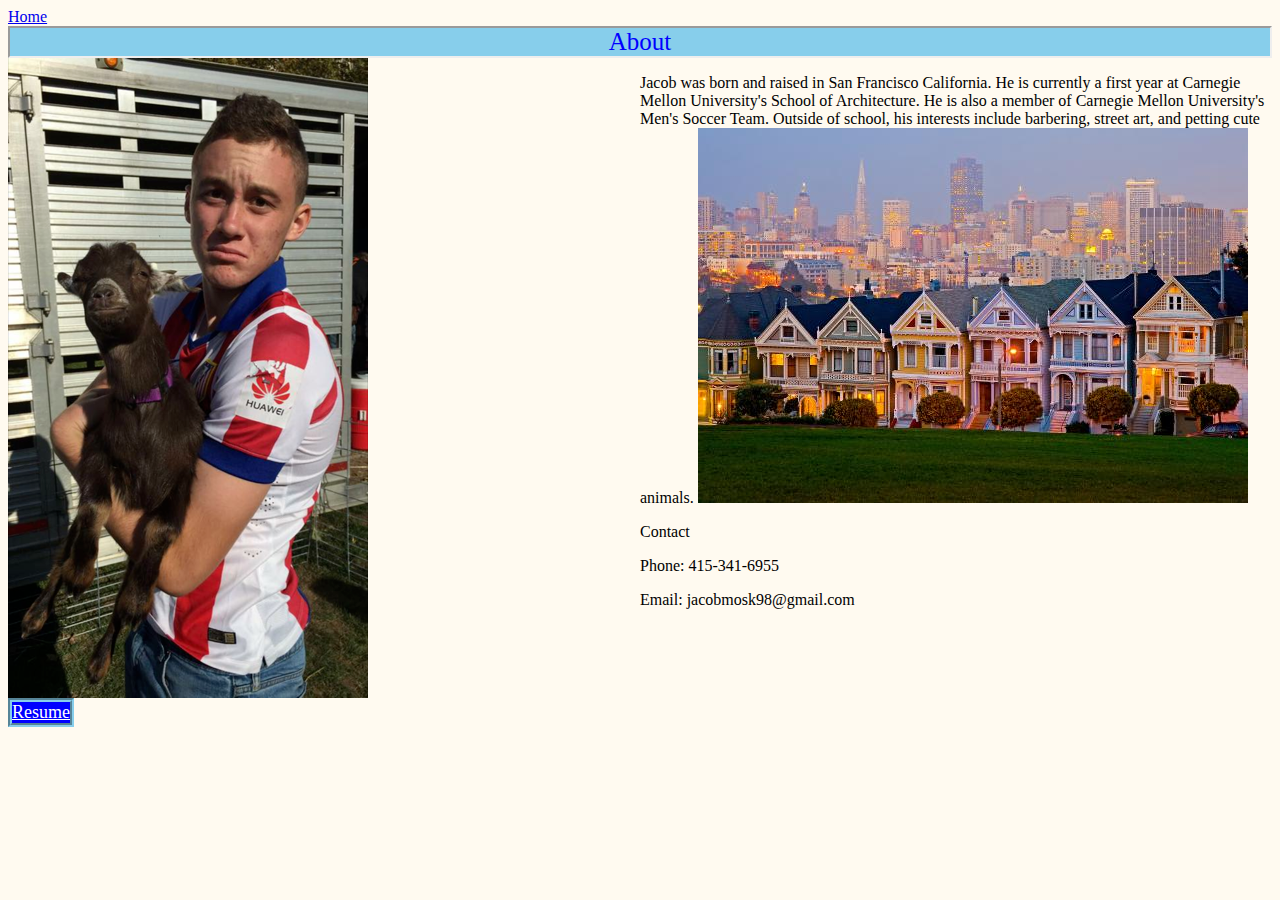
==== About.html @ 475a9113 "work from last night" ====
<html>
    <link rel="stylesheet" media="all" type="text/css" href="about.css" />
  <a href="http://127.0.0.1:51015/index.html">Home</a>
    <div id="header1"><header1>About</header1>
    </div> 
    
    <div id="jacob">
        <img src="jacob.PNG"/>
        <br/>
        <div id="resume">
            <a href="Resume2017.pdf">Resume</a>
        </div>
    </div>
    
    
    
    
    <div id="info"> 
        <p>Jacob was born and raised in San Francisco California. He is currently a first year at Carnegie Mellon University's School of Architecture. He is also a member of Carnegie Mellon University's Men's Soccer Team. Outside of school, his interests include barbering, street art, and petting cute animals.
            <img src="sanfran.jpg" />
            
        </p
    </div>
    
            
             <footer><p>Contact</p>
        <p>Phone: 415-341-6955</p>
        <p>Email: jacobmosk98@gmail.com</p></footer>
            
        
    
    
</html>
---- about.css ----
body {background-color: floralwhite;
}

#header1 {text-align: center;
font-size: 25px;
color: blue;
border-style: inset;
border-width: 2px;
background-color: skyblue
}


#jacob {
    float: left;
    height: 50%;
    width: 50%;
}
#info {
    float: right;
    width:50%;
    
}

#resume {
    float: left;
    border-style: groove;
    border-width: 4px;
    border-color: skyblue;
    background-color: blue;
    color: white;
    font-size: 18px;
    color: white;
    
    
}

#resume a {
    color:white;
}
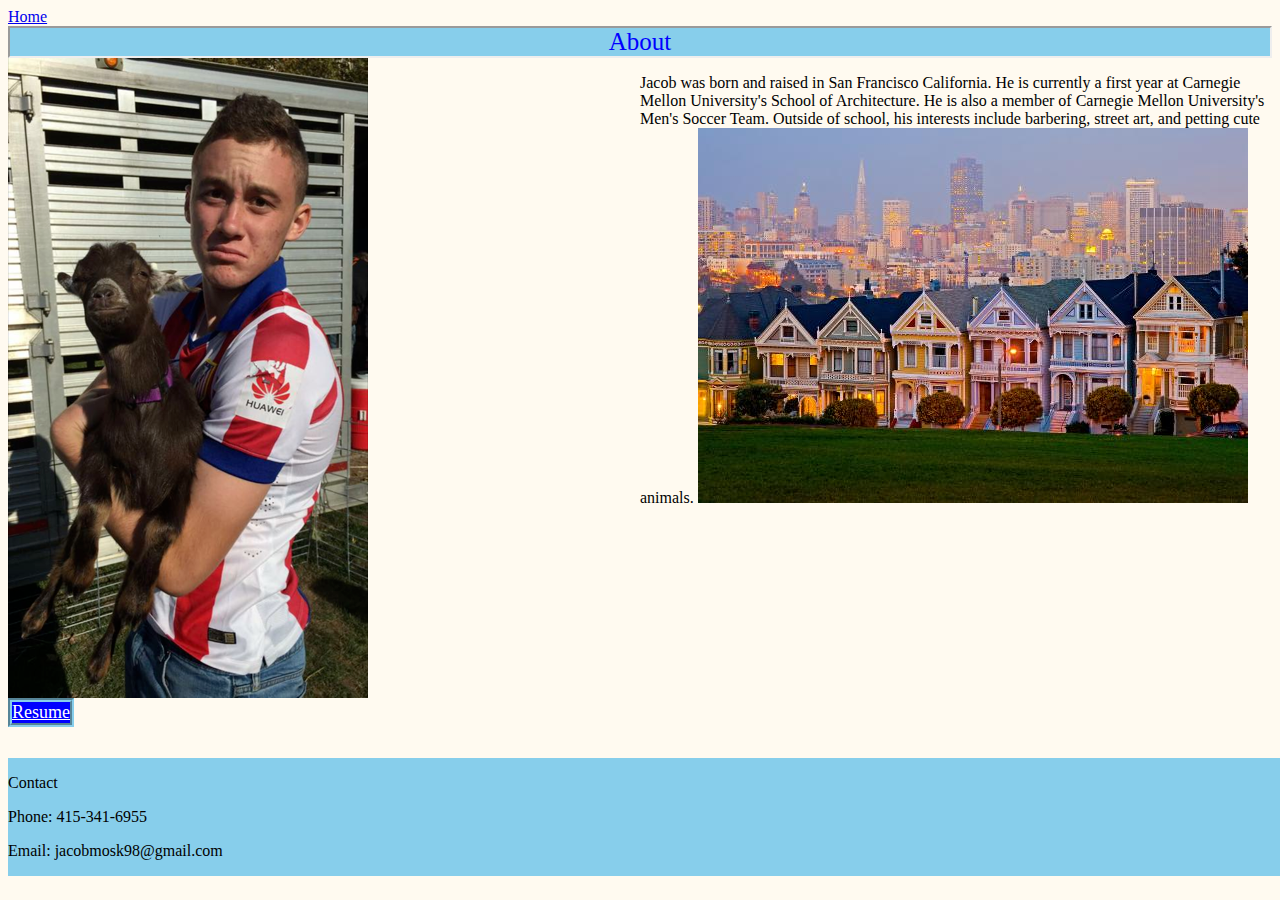
==== commit 38f2321a: "final revisions" ====
--- a/About.html
+++ b/About.html
@@ -1,6 +1,6 @@
 <html>
     <link rel="stylesheet" media="all" type="text/css" href="about.css" />
-  <a href="http://127.0.0.1:51015/index.html">Home</a>
+  <a href="index.html">Home</a>
     <div id="header1"><header1>About</header1>
     </div> 
     
@@ -8,7 +8,7 @@
         <img src="jacob.PNG"/>
         <br/>
         <div id="resume">
-            <a href="Resume2017.pdf">Resume</a>
+            <a href="Resume2017.pdf" target="_blank">Resume</a>
         </div>
     </div>
     
@@ -19,13 +19,14 @@
         <p>Jacob was born and raised in San Francisco California. He is currently a first year at Carnegie Mellon University's School of Architecture. He is also a member of Carnegie Mellon University's Men's Soccer Team. Outside of school, his interests include barbering, street art, and petting cute animals.
             <img src="sanfran.jpg" />
             
-        </p
+        </p>
     </div>
     
             
-             <footer><p>Contact</p>
+    <footer><p>Contact</p>
         <p>Phone: 415-341-6955</p>
-        <p>Email: jacobmosk98@gmail.com</p></footer>
+        <p>Email: jacobmosk98@gmail.com</p>
+    </footer>
             
         
     
--- a/about.css
+++ b/about.css
@@ -37,3 +37,11 @@
 #resume a {
     color:white;
 }
+
+footer{
+    background-color: skyblue;
+    border: 5px inherit black;
+    position: absolute;
+    width:100%;
+    margin-top: 700px;
+}
